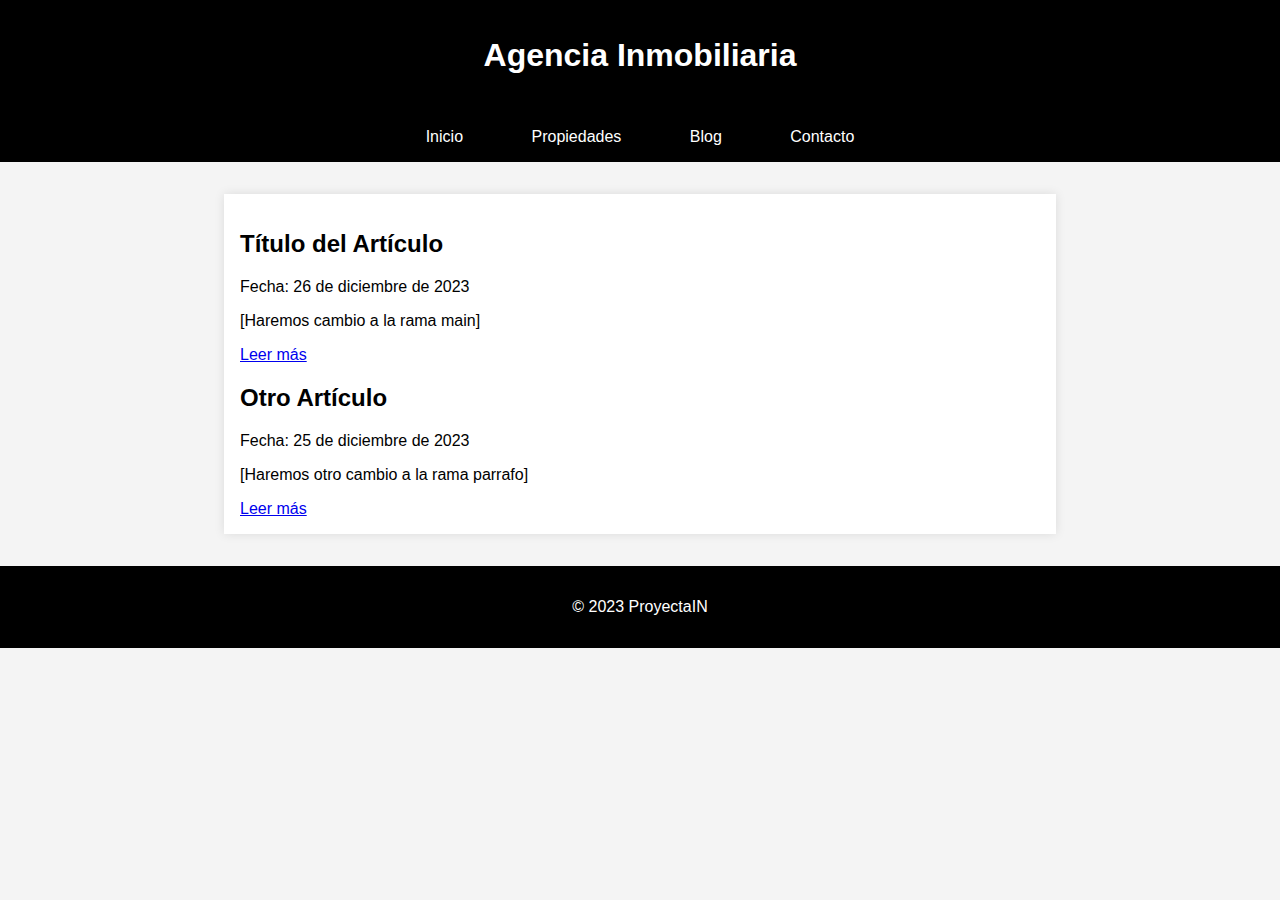
==== index.html @ ade36720 "Archivo principal para el curso de FrontEnd" ====
<!DOCTYPE html>
<html lang="es">

<head>
    <meta charset="UTF-8">
    <meta name="viewport" content="width=device-width, initial-scale=1.0">
    <title>Blog Inmobiliario</title>
    <style>
        body {
            font-family: Arial, sans-serif;
            margin: 0;
            padding: 0;
            background-color: #f4f4f4;
        }

        header {
            background-color: black;
            color: #fff;
            text-align: center;
            padding: 1em;
        }

        nav {
            background-color: black;
            color: #fff;
            text-align: center;
            padding: 1em;
        }

        nav a {
            color: #fff;
            text-decoration: none;
            padding: 0.5em 1em;
            margin: 0 1em;
        }

        section {
            max-width: 800px;
            margin: 2em auto;
            padding: 1em;
            background-color: #fff;
            box-shadow: 0 0 10px rgba(0, 0, 0, 0.1);
        }

        footer {
            background-color: black;
            color: #fff;
            text-align: center;
            padding: 1em;
        }
    </style>
</head>

<body>

    <header>
        <h1>Agencia Inmobiliaria</h1>
    </header>

    <nav>
        <a href="#">Inicio</a>
        <a href="#">Propiedades</a>
        <a href="#">Blog</a>
        <a href="#">Contacto</a>
    </nav>

    <section>
        <article>
            <h2>Título del Artículo</h2>
            <p>Fecha: 26 de diciembre de 2023</p>
            <p>[Haremos cambio a la rama main]</p>
            <a href="#">Leer más</a>
        </article>

        <article>
            <h2>Otro Artículo</h2>
            <p>Fecha: 25 de diciembre de 2023</p>
            <p>[Haremos otro cambio a la rama parrafo]</p>
            <a href="#">Leer más</a>
        </article>
    </section>

    <footer>
        <p>&copy; 2023 ProyectaIN</p>
    </footer>

</body>

</html>
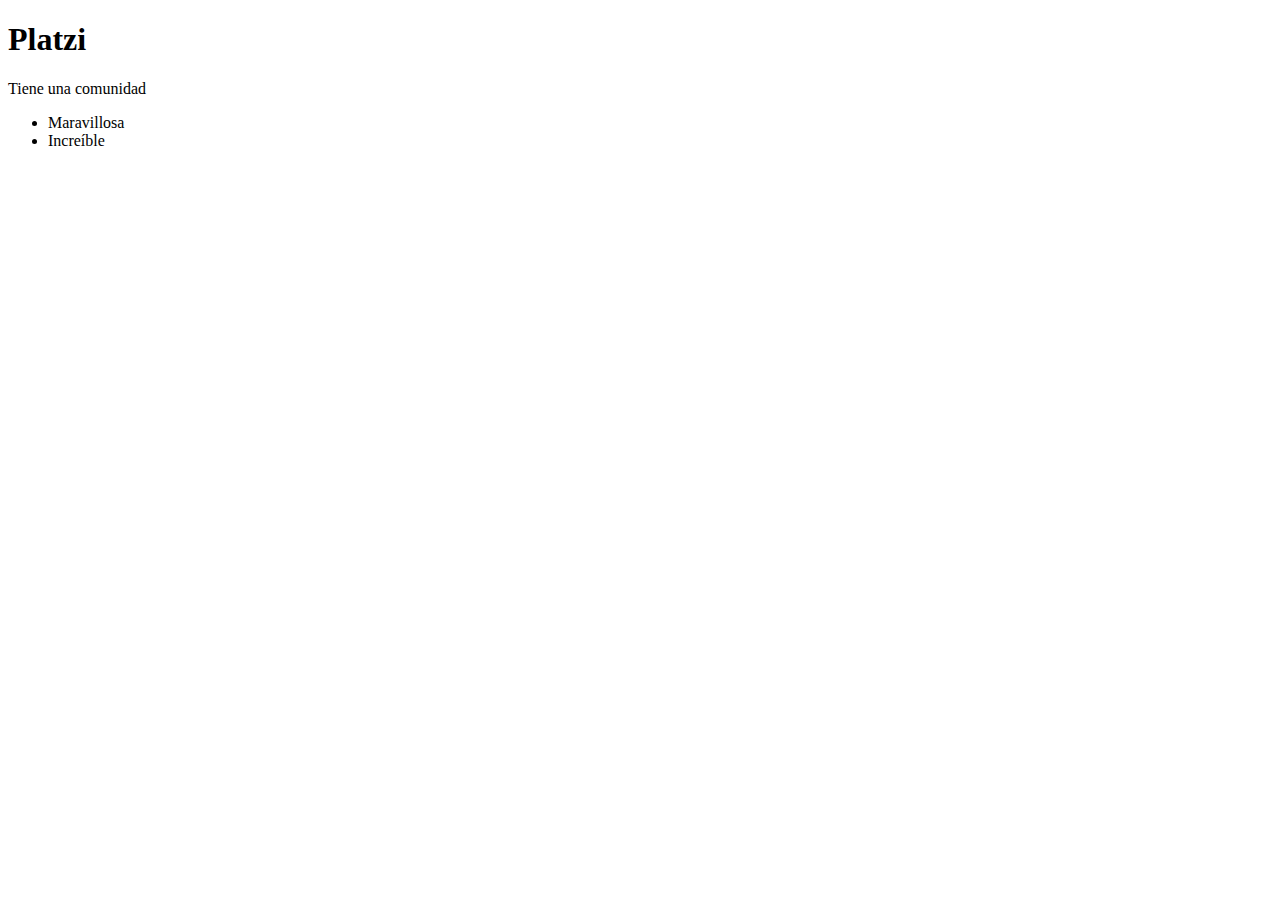
==== commit 09d2e50e: "Nueva actualización" ====
--- a/index.html
+++ b/index.html
@@ -1,89 +1,19 @@
 <!DOCTYPE html>
-<html lang="es">
-
+<html lang="en">
 <head>
     <meta charset="UTF-8">
     <meta name="viewport" content="width=device-width, initial-scale=1.0">
-    <title>Blog Inmobiliario</title>
-    <style>
-        body {
-            font-family: Arial, sans-serif;
-            margin: 0;
-            padding: 0;
-            background-color: #f4f4f4;
-        }
-
-        header {
-            background-color: black;
-            color: #fff;
-            text-align: center;
-            padding: 1em;
-        }
-
-        nav {
-            background-color: black;
-            color: #fff;
-            text-align: center;
-            padding: 1em;
-        }
-
-        nav a {
-            color: #fff;
-            text-decoration: none;
-            padding: 0.5em 1em;
-            margin: 0 1em;
-        }
-
-        section {
-            max-width: 800px;
-            margin: 2em auto;
-            padding: 1em;
-            background-color: #fff;
-            box-shadow: 0 0 10px rgba(0, 0, 0, 0.1);
-        }
-
-        footer {
-            background-color: black;
-            color: #fff;
-            text-align: center;
-            padding: 1em;
-        }
-    </style>
+    <title>Document</title>
 </head>
 
 <body>
-
-    <header>
-        <h1>Agencia Inmobiliaria</h1>
-    </header>
-
-    <nav>
-        <a href="#">Inicio</a>
-        <a href="#">Propiedades</a>
-        <a href="#">Blog</a>
-        <a href="#">Contacto</a>
-    </nav>
-
     <section>
-        <article>
-            <h2>Título del Artículo</h2>
-            <p>Fecha: 26 de diciembre de 2023</p>
-            <p>[Haremos cambio a la rama main]</p>
-            <a href="#">Leer más</a>
-        </article>
-
-        <article>
-            <h2>Otro Artículo</h2>
-            <p>Fecha: 25 de diciembre de 2023</p>
-            <p>[Haremos otro cambio a la rama parrafo]</p>
-            <a href="#">Leer más</a>
-        </article>
+        <h1>Platzi</h1>
+        <p>Tiene una comunidad</p>
+        <ul>
+            <li>Maravillosa</li>
+            <li>Increíble</li>
+        </ul>
     </section>
-
-    <footer>
-        <p>&copy; 2023 ProyectaIN</p>
-    </footer>
-
 </body>
-
-</html>
+</html>